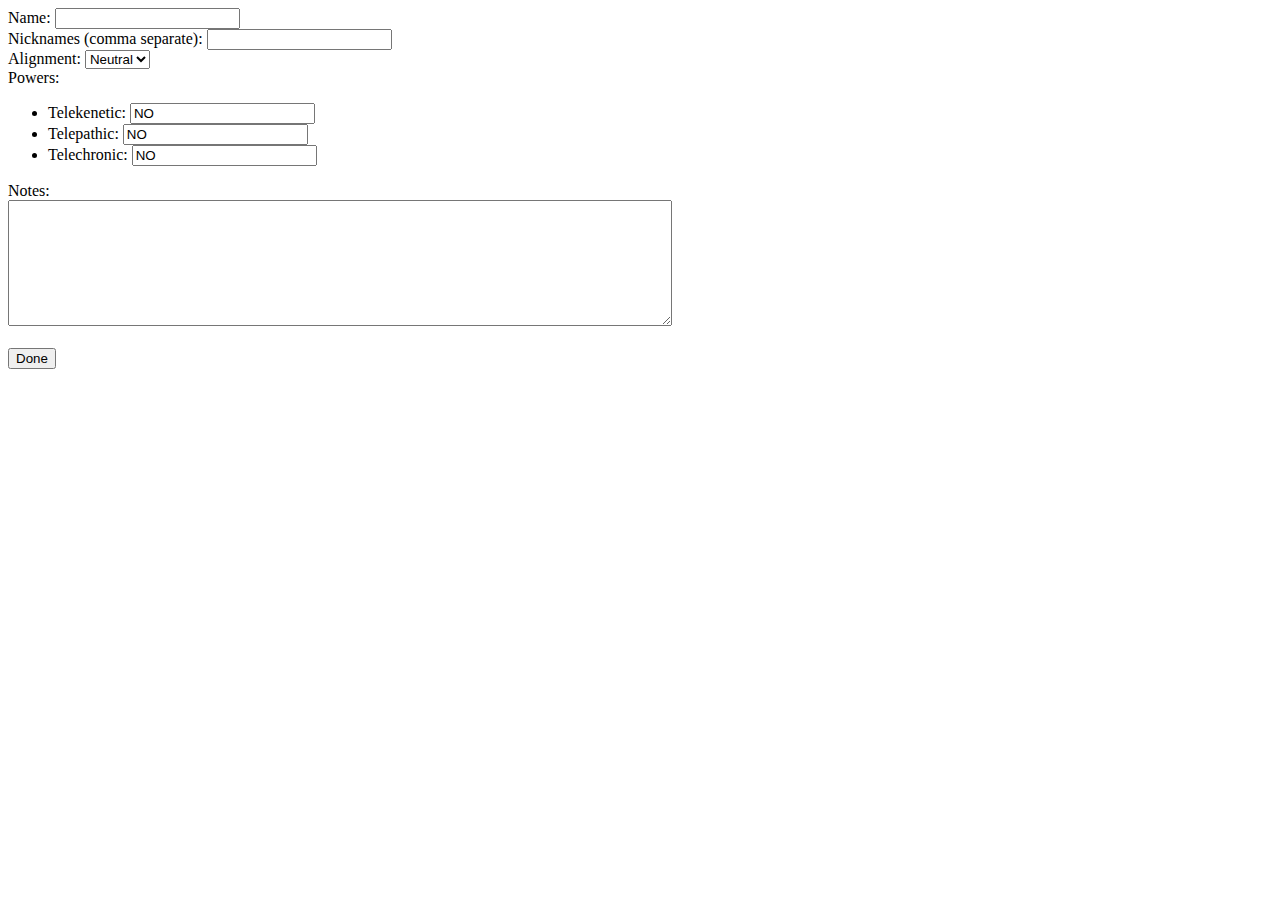
==== form.html @ 131d29e2 "Initial commit" ====
<!DOCTYPE html>
<html lang="en" dir="ltr">
    <head>
        <meta charset="utf-8">
        <title>Animus maker I guess</title>
    </head>
    <body>
        Name: <input type="text" id="name"></input><br>
        Nicknames (comma separate): <input type="text" id="nicks"></input><br>
        Alignment: <select id="alignment"><option value="0">Neutral</option><option value="1">Enemy</option><option value="2">Ally</option></select><br>
        Powers:
        <ul>
            <li>
                Telekenetic: <input type="text" id="telekenetic" value="NO"></input>
            </li>
            <li>
                Telepathic: <input type="text" id="telepathic" value="NO"></input>
            </li>
            <li>
                Telechronic: <input type="text" id="telechronic" value="NO"></input>
            </li>
        </ul>
        Notes:<br>
        <textarea id="notes" rows="8" cols="80"></textarea><br><br>
        <button id="submit" onclick="submit()">Done</button>
        <script type="text/javascript">
            function submit(){
                var url = "index.html#";
                url += encodeURIComponent(document.getElementById("name").value);
                url += "~";
                url += encodeURIComponent(document.getElementById("nicks").value);
                url += "~";
                url += document.getElementById("alignment").value;
                url += document.getElementById("telekenetic").value;
                url += "~";
                url += document.getElementById("telepathic").value;
                url += "~";
                url += document.getElementById("telechronic").value;
                url += "~";
                url += encodeURIComponent(document.getElementById("notes").value);
                window.location.href = url;
            }
        </script>
    </body>
</html>
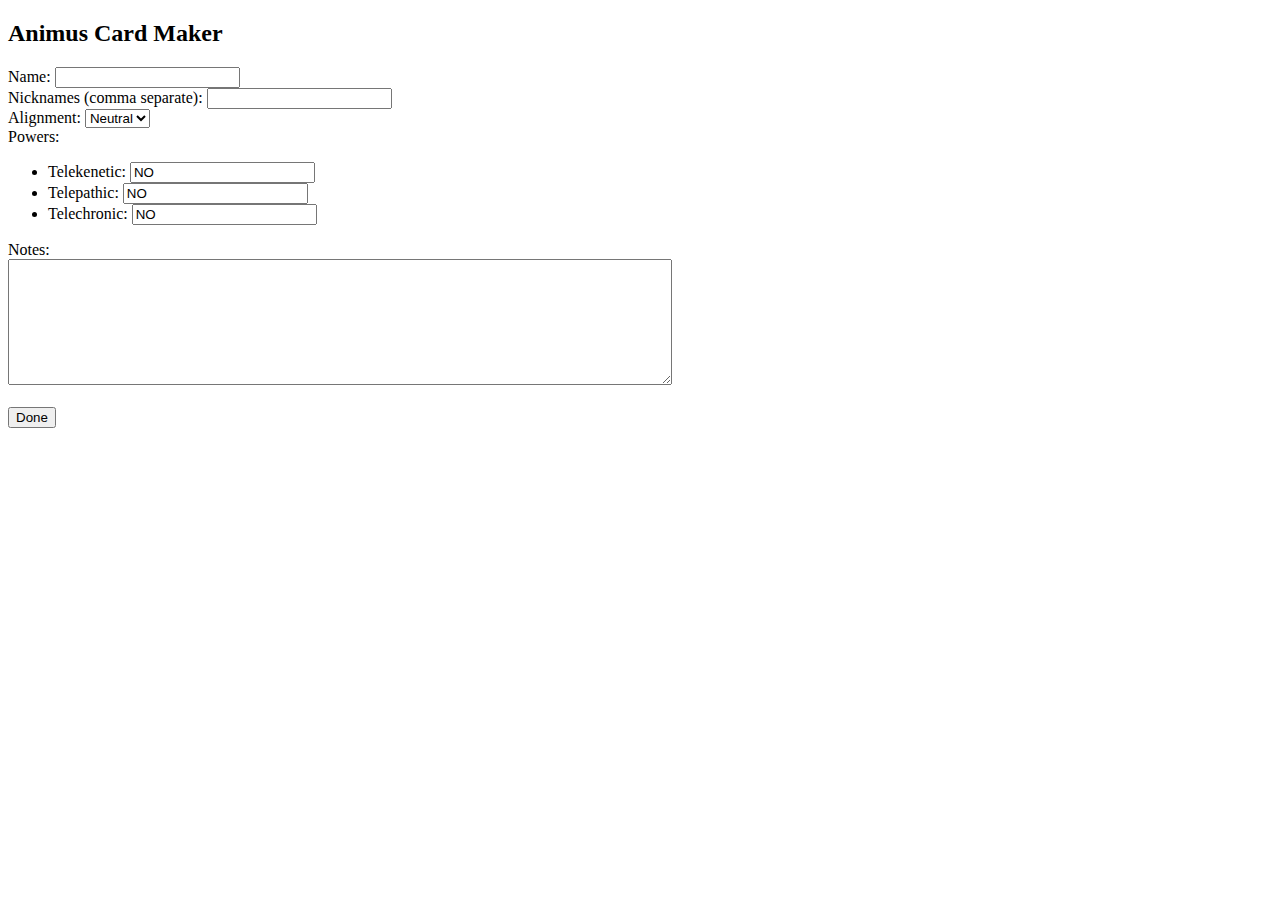
==== commit 89beb9a4: "improve 'powers' in urls" ====
--- a/form.html
+++ b/form.html
@@ -5,6 +5,7 @@
         <title>Animus maker I guess</title>
     </head>
     <body>
+        <h2>Animus Card Maker</h2>
         Name: <input type="text" id="name"></input><br>
         Nicknames (comma separate): <input type="text" id="nicks"></input><br>
         Alignment: <select id="alignment"><option value="0">Neutral</option><option value="1">Enemy</option><option value="2">Ally</option></select><br>
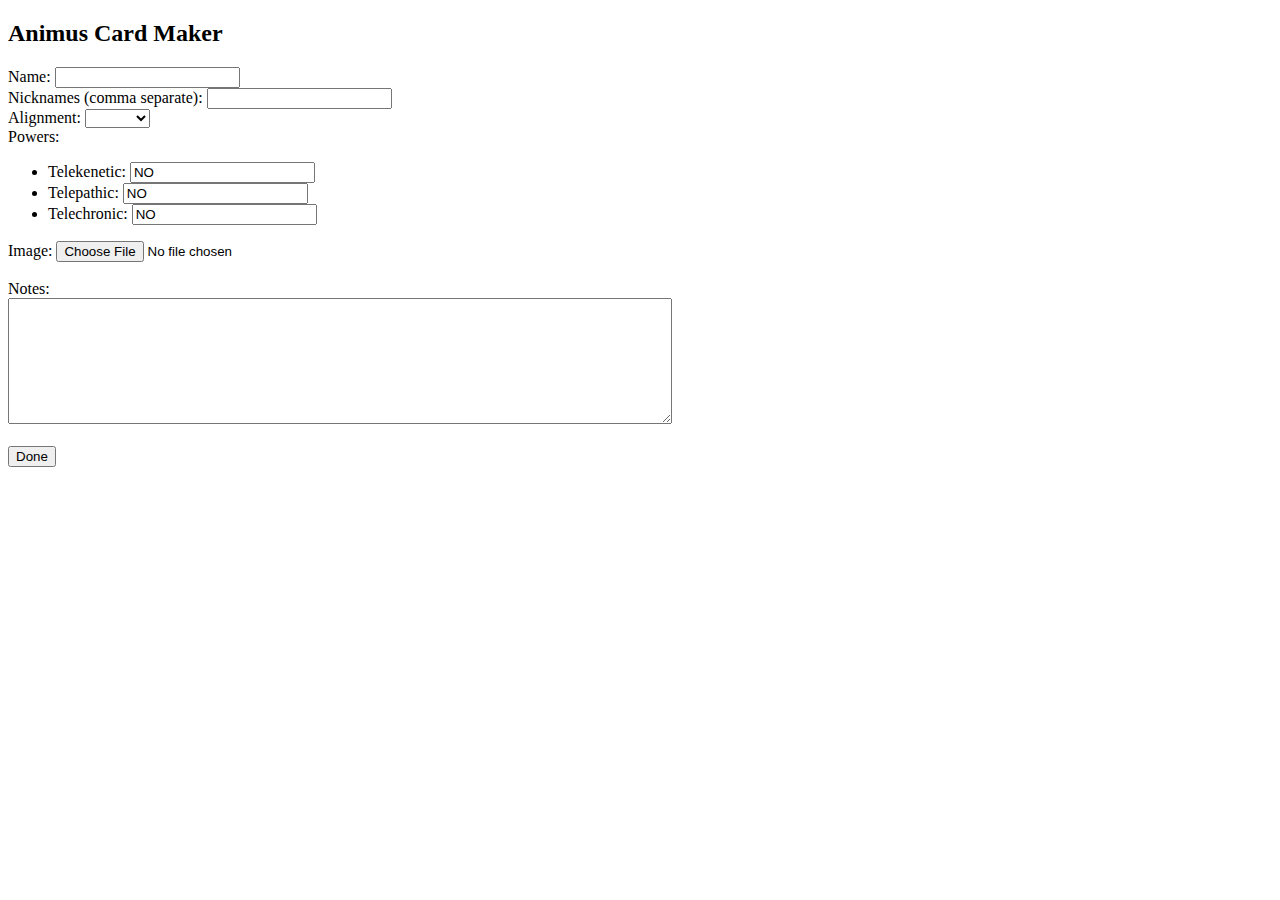
==== commit 0252aa62: "IMAGES" ====
--- a/form.html
+++ b/form.html
@@ -21,10 +21,32 @@
                 Telechronic: <input type="text" id="telechronic" value="NO"></input>
             </li>
         </ul>
+        Image: <input type="file" id="image"></input><br>
+        <img id="preview"></img><br>
         Notes:<br>
         <textarea id="notes" rows="8" cols="80"></textarea><br><br>
         <button id="submit" onclick="submit()">Done</button>
+
+        <script src="stringstream.js"></script>
         <script type="text/javascript">
+            var hash = new StringStream(window.location.hash);
+            hash.read(); // Purge the "#" symbol
+            document.getElementById("name").value = decodeURIComponent(hash.readUntil("~"));
+            document.getElementById("nicks").value = decodeURIComponent(hash.readUntil("~"));
+            document.getElementById("alignment").value = hash.read();
+            var powers = {
+                "telekenetic": "N/A",
+                "telepathic": "N/A",
+                "telechronic": "N/A"
+            };
+
+            Object.keys(powers).forEach((item, i) => {
+                powers[item] = decodeURIComponent(hash.readUntil("~"));
+            });
+            document.getElementById("notes").value = decodeURIComponent(hash.readUntil("~"));
+            var imgURL = hash.readRemaining();
+            document.getElementById("preview").src = imgURL;
+
             function submit(){
                 var url = "index.html#";
                 url += encodeURIComponent(document.getElementById("name").value);
@@ -39,8 +61,19 @@
                 url += document.getElementById("telechronic").value;
                 url += "~";
                 url += encodeURIComponent(document.getElementById("notes").value);
+                url += "~";
+                url += document.getElementById("preview").src;
                 window.location.href = url;
             }
+            var thing = () => {
+                var reader = new FileReader();
+                reader.addEventListener("load", () => {
+                    document.getElementById("preview").src = reader.result;
+                });
+                reader.readAsDataURL(document.getElementById("image").files[0]);
+            };
+            document.getElementById("image").onchange = thing;
+            thing();
         </script>
     </body>
 </html>
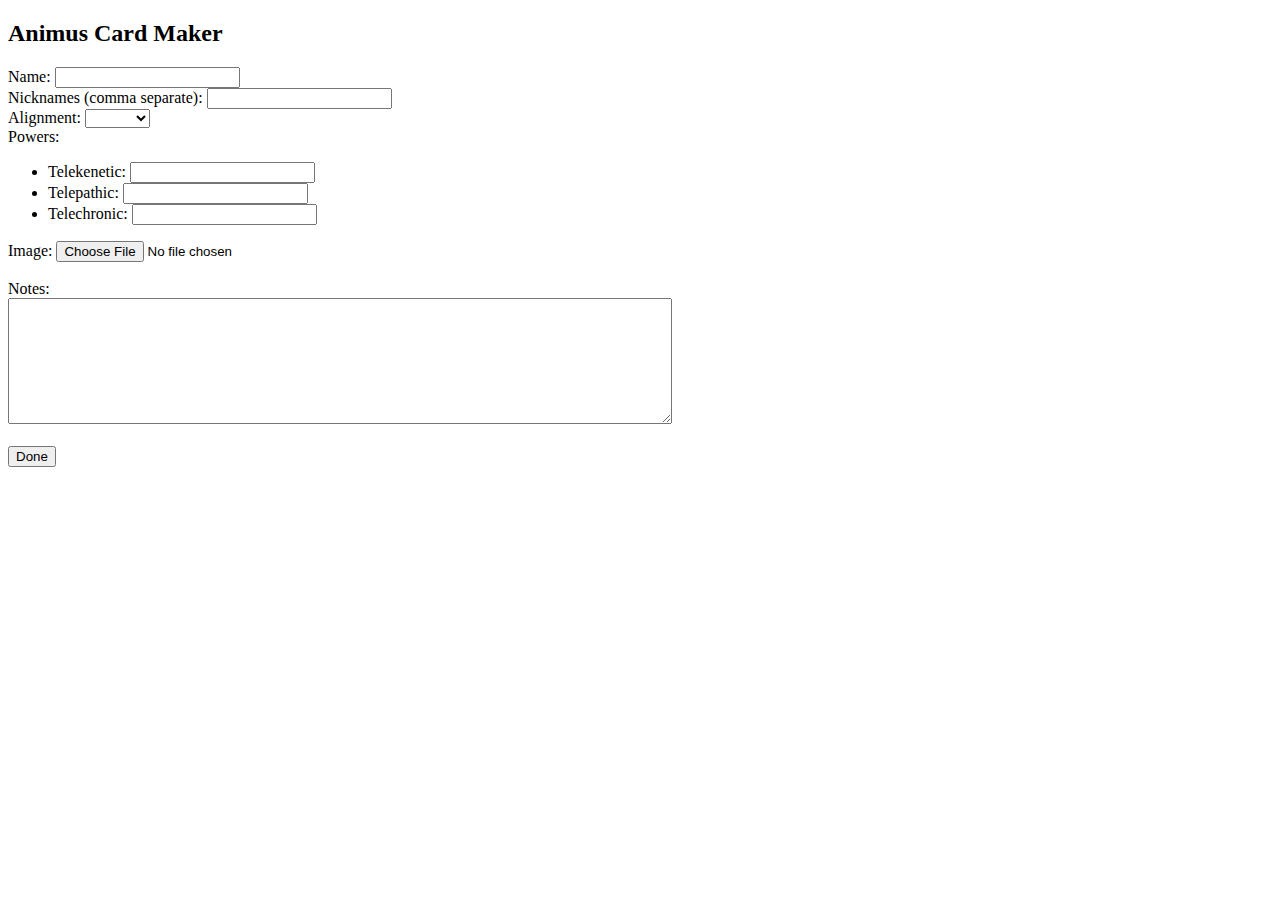
==== commit c12a8382: "fix powers" ====
--- a/form.html
+++ b/form.html
@@ -42,6 +42,7 @@
 
             Object.keys(powers).forEach((item, i) => {
                 powers[item] = decodeURIComponent(hash.readUntil("~"));
+                document.getElementById(item).value = powers[item];
             });
             document.getElementById("notes").value = decodeURIComponent(hash.readUntil("~"));
             var imgURL = hash.readRemaining();
